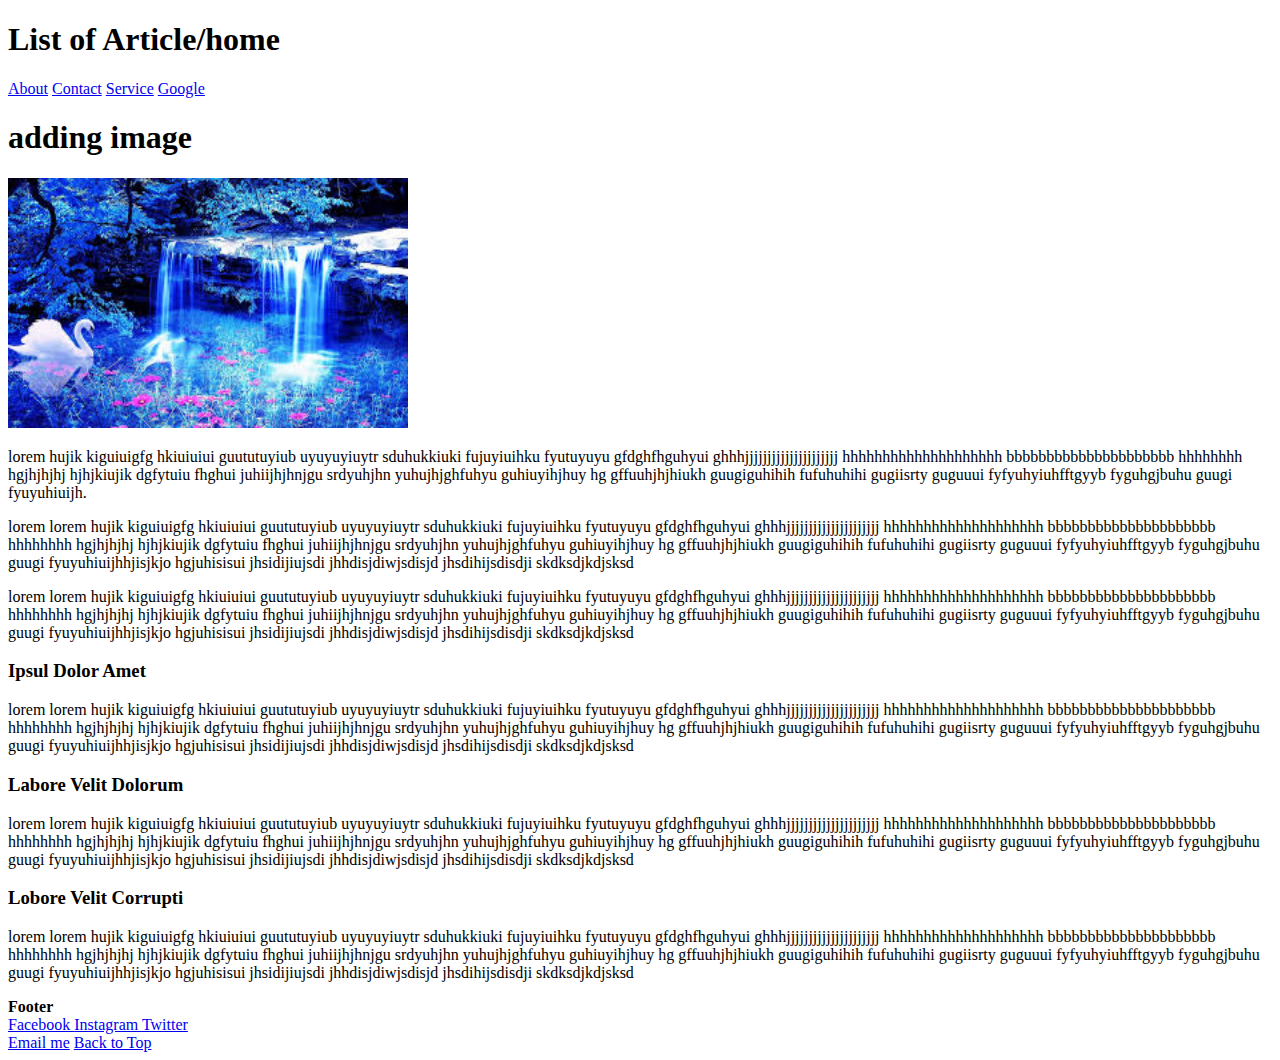
==== index.html @ 8dfc5de4 "assignment-1-html" ====
<!DOCTYPE html>
<html lang="en">
<head>
<meta charset="UTF-8" />
<title>Simple Blog Template</title>
</head>
<body>
<h1>List of Article/home</h1>
<div>
<a href="About.html">About</a>
<a href="Contact.html">Contact</a>
<a href="sevice.html">Service</a>
<a href="https://www.google.co.in/" target="-blank">Google</a>
</div>
</header>
<main>
<section>
<article>
<h1>adding image</h1>
<img src="images.jpeg" alt="waterfall in the back ground" width="400" height="250" />
<p>
    lorem hujik kiguiuigfg hkiuiuiui guututuyiub  uyuyuyiuytr sduhukkiuki fujuyiuihku fyutuyuyu 
    gfdghfhguhyui ghhhjjjjjjjjjjjjjjjjjjjjj hhhhhhhhhhhhhhhhhhhh bbbbbbbbbbbbbbbbbbbbb hhhhhhhh
    hgjhjhjhj hjhjkiujik dgfytuiu fhghui juhiijhjhnjgu srdyuhjhn yuhujhjghfuhyu guhiuyihjhuy hg
    gffuuhjhjhiukh guugiguhihih fufuhuhihi gugiisrty guguuui fyfyuhyiuhfftgyyb fyguhgjbuhu guugi
    fyuyuhiuijh.
</p>
<p>
    lorem lorem hujik kiguiuigfg hkiuiuiui guututuyiub  uyuyuyiuytr sduhukkiuki fujuyiuihku fyutuyuyu 
    gfdghfhguhyui ghhhjjjjjjjjjjjjjjjjjjjjj hhhhhhhhhhhhhhhhhhhh bbbbbbbbbbbbbbbbbbbbb hhhhhhhh
    hgjhjhjhj hjhjkiujik dgfytuiu fhghui juhiijhjhnjgu srdyuhjhn yuhujhjghfuhyu guhiuyihjhuy hg
    gffuuhjhjhiukh guugiguhihih fufuhuhihi gugiisrty guguuui fyfyuhyiuhfftgyyb fyguhgjbuhu guugi
    fyuyuhiuijhhjisjkjo hgjuhisisui jhsidijiujsdi jhhdisjdiwjsdisjd jhsdihijsdisdji skdksdjkdjsksd
</p>
<p>
    lorem lorem hujik kiguiuigfg hkiuiuiui guututuyiub  uyuyuyiuytr sduhukkiuki fujuyiuihku fyutuyuyu 
    gfdghfhguhyui ghhhjjjjjjjjjjjjjjjjjjjjj hhhhhhhhhhhhhhhhhhhh bbbbbbbbbbbbbbbbbbbbb hhhhhhhh
    hgjhjhjhj hjhjkiujik dgfytuiu fhghui juhiijhjhnjgu srdyuhjhn yuhujhjghfuhyu guhiuyihjhuy hg
    gffuuhjhjhiukh guugiguhihih fufuhuhihi gugiisrty guguuui fyfyuhyiuhfftgyyb fyguhgjbuhu guugi
    fyuyuhiuijhhjisjkjo hgjuhisisui jhsidijiujsdi jhhdisjdiwjsdisjd jhsdihijsdisdji skdksdjkdjsksd
</p>
<h3>Ipsul Dolor Amet</h3>
<p>
    lorem lorem hujik kiguiuigfg hkiuiuiui guututuyiub  uyuyuyiuytr sduhukkiuki fujuyiuihku fyutuyuyu 
    gfdghfhguhyui ghhhjjjjjjjjjjjjjjjjjjjjj hhhhhhhhhhhhhhhhhhhh bbbbbbbbbbbbbbbbbbbbb hhhhhhhh
    hgjhjhjhj hjhjkiujik dgfytuiu fhghui juhiijhjhnjgu srdyuhjhn yuhujhjghfuhyu guhiuyihjhuy hg
    gffuuhjhjhiukh guugiguhihih fufuhuhihi gugiisrty guguuui fyfyuhyiuhfftgyyb fyguhgjbuhu guugi
    fyuyuhiuijhhjisjkjo hgjuhisisui jhsidijiujsdi jhhdisjdiwjsdisjd jhsdihijsdisdji skdksdjkdjsksd
    </p>

    <h3>Labore Velit Dolorum</h3>
    <p>
        lorem lorem hujik kiguiuigfg hkiuiuiui guututuyiub  uyuyuyiuytr sduhukkiuki fujuyiuihku fyutuyuyu 
        gfdghfhguhyui ghhhjjjjjjjjjjjjjjjjjjjjj hhhhhhhhhhhhhhhhhhhh bbbbbbbbbbbbbbbbbbbbb hhhhhhhh
        hgjhjhjhj hjhjkiujik dgfytuiu fhghui juhiijhjhnjgu srdyuhjhn yuhujhjghfuhyu guhiuyihjhuy hg
        gffuuhjhjhiukh guugiguhihih fufuhuhihi gugiisrty guguuui fyfyuhyiuhfftgyyb fyguhgjbuhu guugi
        fyuyuhiuijhhjisjkjo hgjuhisisui jhsidijiujsdi jhhdisjdiwjsdisjd jhsdihijsdisdji skdksdjkdjsksd    

    </p>
    <h3>Lobore Velit Corrupti</h3>
    <p>
        lorem lorem hujik kiguiuigfg hkiuiuiui guututuyiub  uyuyuyiuytr sduhukkiuki fujuyiuihku fyutuyuyu 
        gfdghfhguhyui ghhhjjjjjjjjjjjjjjjjjjjjj hhhhhhhhhhhhhhhhhhhh bbbbbbbbbbbbbbbbbbbbb hhhhhhhh
        hgjhjhjhj hjhjkiujik dgfytuiu fhghui juhiijhjhnjgu srdyuhjhn yuhujhjghfuhyu guhiuyihjhuy hg
        gffuuhjhjhiukh guugiguhihih fufuhuhihi gugiisrty guguuui fyfyuhyiuhfftgyyb fyguhgjbuhu guugi
        fyuyuhiuijhhjisjkjo hgjuhisisui jhsidijiujsdi jhhdisjdiwjsdisjd jhsdihijsdisdji skdksdjkdjsksd
    </p>
</section>
</main>
<footer>
    <b>Footer</b>
    <div>
       <a href="https://www.facebook.com/seerat bhatia">Facebook
       <a href="#">Instagram
      <a href="https://twitter.com/bseerat9047">Twitter
   </div>
   <a href="mailto:b.seerat@gmail.com?subject=Reaching%20Out&body=How%20are%20you?">Email me</a>
   <a href="#Top"> Back to Top</a>
   <body id="Top">
</footer>
</body>
</html>
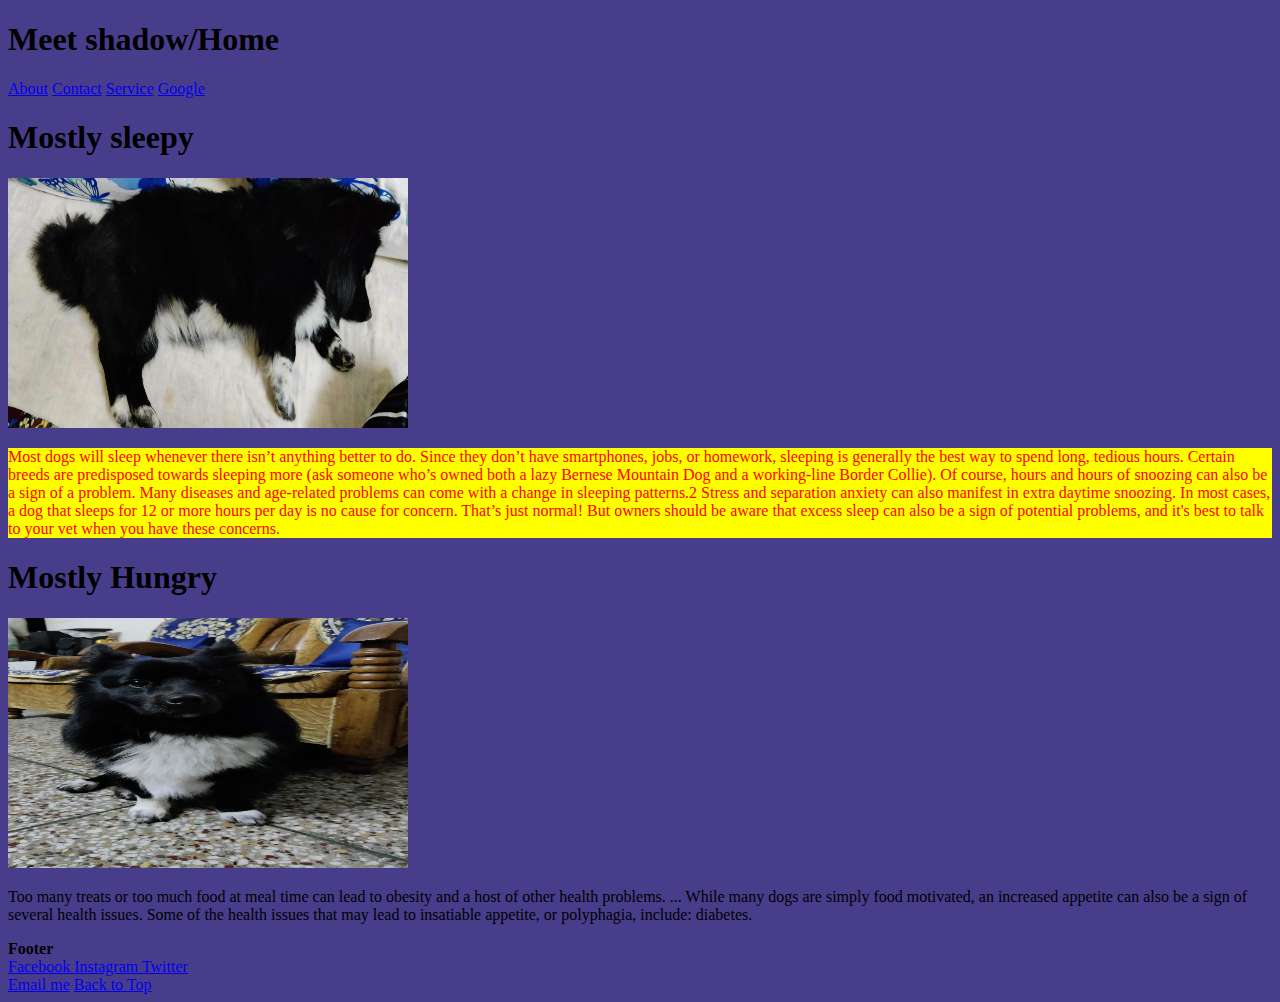
==== commit 07c7bd7e: "assignment-2-html" ====
--- a/index.html
+++ b/index.html
@@ -2,69 +2,46 @@
 <html lang="en">
 <head>
 <meta charset="UTF-8" />
-<title>Simple Blog Template</title>
+<title>introduction to my dog</title>
+<link rel="stylesheet" href="style.css">
 </head>
-<body>
-<h1>List of Article/home</h1>
+<body class="index">
+<h1>Meet shadow/Home</h1>
 <div>
 <a href="About.html">About</a>
 <a href="Contact.html">Contact</a>
-<a href="sevice.html">Service</a>
+<a href="Service.html">Service</a>
 <a href="https://www.google.co.in/" target="-blank">Google</a>
 </div>
 </header>
 <main>
 <section>
 <article>
-<h1>adding image</h1>
-<img src="images.jpeg" alt="waterfall in the back ground" width="400" height="250" />
+<h1>Mostly sleepy</h1>
+<img src="IMG_20210702_225307.jpg" alt="always find his place to sleep" width="400" height="250" />
+<p class="ptt">
+Most dogs will sleep whenever there isn’t anything better to do. Since they don’t have smartphones,
+ jobs, or homework, sleeping is generally the best way to spend long, tedious hours. 
+ Certain breeds are predisposed towards sleeping more (ask someone who’s owned both a lazy Bernese Mountain Dog and a working-line Border Collie).
+
+ Of course, hours and hours of snoozing can also be a sign of a problem. Many diseases and age-related problems can come with a change in sleeping patterns.2 Stress and separation anxiety can also manifest in extra daytime snoozing.
+ 
+ In most cases, a dog that sleeps for 12 or more hours per day is no cause for concern. 
+ That’s just normal! But owners should be aware that excess sleep can also be a sign of potential problems,
+  and it's best to talk to your vet when you have these concerns. 
+</p>
+</article>
+<article>
+<h1>Mostly Hungry</h1>
+<img src="IMG_20201107_211429__01.jpg" alt="always ask for food" width="400" height="250" />
 <p>
-    lorem hujik kiguiuigfg hkiuiuiui guututuyiub  uyuyuyiuytr sduhukkiuki fujuyiuihku fyutuyuyu 
-    gfdghfhguhyui ghhhjjjjjjjjjjjjjjjjjjjjj hhhhhhhhhhhhhhhhhhhh bbbbbbbbbbbbbbbbbbbbb hhhhhhhh
-    hgjhjhjhj hjhjkiujik dgfytuiu fhghui juhiijhjhnjgu srdyuhjhn yuhujhjghfuhyu guhiuyihjhuy hg
-    gffuuhjhjhiukh guugiguhihih fufuhuhihi gugiisrty guguuui fyfyuhyiuhfftgyyb fyguhgjbuhu guugi
-    fyuyuhiuijh.
-</p>
-<p>
-    lorem lorem hujik kiguiuigfg hkiuiuiui guututuyiub  uyuyuyiuytr sduhukkiuki fujuyiuihku fyutuyuyu 
-    gfdghfhguhyui ghhhjjjjjjjjjjjjjjjjjjjjj hhhhhhhhhhhhhhhhhhhh bbbbbbbbbbbbbbbbbbbbb hhhhhhhh
-    hgjhjhjhj hjhjkiujik dgfytuiu fhghui juhiijhjhnjgu srdyuhjhn yuhujhjghfuhyu guhiuyihjhuy hg
-    gffuuhjhjhiukh guugiguhihih fufuhuhihi gugiisrty guguuui fyfyuhyiuhfftgyyb fyguhgjbuhu guugi
-    fyuyuhiuijhhjisjkjo hgjuhisisui jhsidijiujsdi jhhdisjdiwjsdisjd jhsdihijsdisdji skdksdjkdjsksd
-</p>
-<p>
-    lorem lorem hujik kiguiuigfg hkiuiuiui guututuyiub  uyuyuyiuytr sduhukkiuki fujuyiuihku fyutuyuyu 
-    gfdghfhguhyui ghhhjjjjjjjjjjjjjjjjjjjjj hhhhhhhhhhhhhhhhhhhh bbbbbbbbbbbbbbbbbbbbb hhhhhhhh
-    hgjhjhjhj hjhjkiujik dgfytuiu fhghui juhiijhjhnjgu srdyuhjhn yuhujhjghfuhyu guhiuyihjhuy hg
-    gffuuhjhjhiukh guugiguhihih fufuhuhihi gugiisrty guguuui fyfyuhyiuhfftgyyb fyguhgjbuhu guugi
-    fyuyuhiuijhhjisjkjo hgjuhisisui jhsidijiujsdi jhhdisjdiwjsdisjd jhsdihijsdisdji skdksdjkdjsksd
-</p>
-<h3>Ipsul Dolor Amet</h3>
-<p>
-    lorem lorem hujik kiguiuigfg hkiuiuiui guututuyiub  uyuyuyiuytr sduhukkiuki fujuyiuihku fyutuyuyu 
-    gfdghfhguhyui ghhhjjjjjjjjjjjjjjjjjjjjj hhhhhhhhhhhhhhhhhhhh bbbbbbbbbbbbbbbbbbbbb hhhhhhhh
-    hgjhjhjhj hjhjkiujik dgfytuiu fhghui juhiijhjhnjgu srdyuhjhn yuhujhjghfuhyu guhiuyihjhuy hg
-    gffuuhjhjhiukh guugiguhihih fufuhuhihi gugiisrty guguuui fyfyuhyiuhfftgyyb fyguhgjbuhu guugi
-    fyuyuhiuijhhjisjkjo hgjuhisisui jhsidijiujsdi jhhdisjdiwjsdisjd jhsdihijsdisdji skdksdjkdjsksd
-    </p>
+Too many treats or too much food at meal time can lead to obesity and a host of other health problems.
+ ... While many dogs are simply food motivated, an increased appetite can also be a sign of several 
+ health issues. Some of the health issues that may lead to insatiable appetite, or polyphagia, include:
+  diabetes.
+  </p>
+  </article>
 
-    <h3>Labore Velit Dolorum</h3>
-    <p>
-        lorem lorem hujik kiguiuigfg hkiuiuiui guututuyiub  uyuyuyiuytr sduhukkiuki fujuyiuihku fyutuyuyu 
-        gfdghfhguhyui ghhhjjjjjjjjjjjjjjjjjjjjj hhhhhhhhhhhhhhhhhhhh bbbbbbbbbbbbbbbbbbbbb hhhhhhhh
-        hgjhjhjhj hjhjkiujik dgfytuiu fhghui juhiijhjhnjgu srdyuhjhn yuhujhjghfuhyu guhiuyihjhuy hg
-        gffuuhjhjhiukh guugiguhihih fufuhuhihi gugiisrty guguuui fyfyuhyiuhfftgyyb fyguhgjbuhu guugi
-        fyuyuhiuijhhjisjkjo hgjuhisisui jhsidijiujsdi jhhdisjdiwjsdisjd jhsdihijsdisdji skdksdjkdjsksd    
-
-    </p>
-    <h3>Lobore Velit Corrupti</h3>
-    <p>
-        lorem lorem hujik kiguiuigfg hkiuiuiui guututuyiub  uyuyuyiuytr sduhukkiuki fujuyiuihku fyutuyuyu 
-        gfdghfhguhyui ghhhjjjjjjjjjjjjjjjjjjjjj hhhhhhhhhhhhhhhhhhhh bbbbbbbbbbbbbbbbbbbbb hhhhhhhh
-        hgjhjhjhj hjhjkiujik dgfytuiu fhghui juhiijhjhnjgu srdyuhjhn yuhujhjghfuhyu guhiuyihjhuy hg
-        gffuuhjhjhiukh guugiguhihih fufuhuhihi gugiisrty guguuui fyfyuhyiuhfftgyyb fyguhgjbuhu guugi
-        fyuyuhiuijhhjisjkjo hgjuhisisui jhsidijiujsdi jhhdisjdiwjsdisjd jhsdihijsdisdji skdksdjkdjsksd
-    </p>
 </section>
 </main>
 <footer>
--- a/style.css
+++ b/style.css
@@ -0,0 +1,16 @@
+.body{
+    background-color: aqua;
+}
+.about{
+    background-color: coral;
+}
+.service{
+    background-color: dimgrey;
+}
+.index{
+    background-color: darkslateblue;
+}
+.ptt{
+    background-color: yellow;
+    color: red;
+}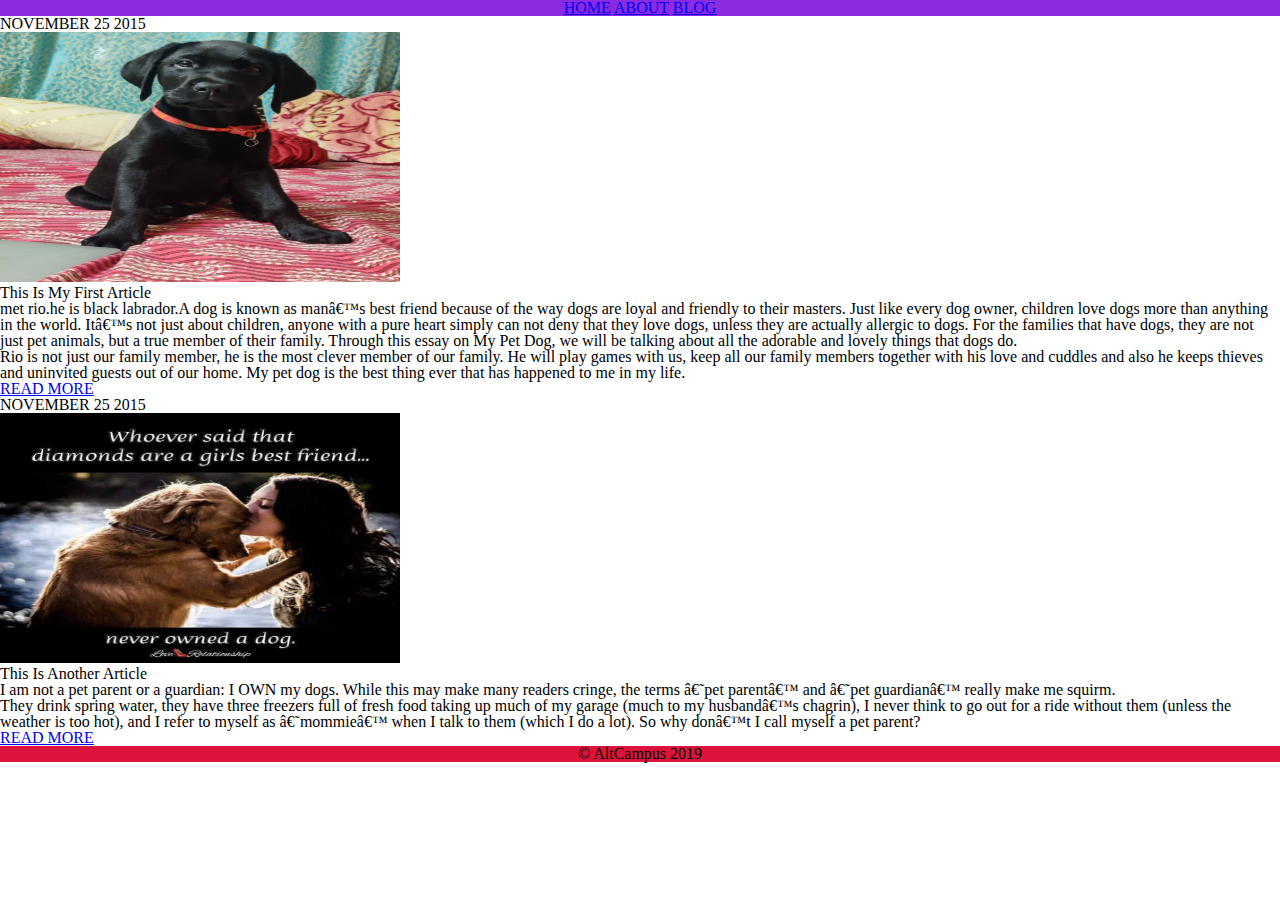
==== commit 8dda4258: "assignment 3" ====
--- a/index.html
+++ b/index.html
@@ -1,59 +1,76 @@
 <!DOCTYPE html>
 <html lang="en">
 <head>
-<meta charset="UTF-8" />
-<title>introduction to my dog</title>
+<meta charset="UTF=8" />
+<title>blog page</title>
 <link rel="stylesheet" href="style.css">
 </head>
-<body class="index">
-<h1>Meet shadow/Home</h1>
+<body>
+<header>
 <div>
-<a href="About.html">About</a>
-<a href="Contact.html">Contact</a>
-<a href="Service.html">Service</a>
-<a href="https://www.google.co.in/" target="-blank">Google</a>
+<a href="index.html">HOME</a>
+<a href="about.html">ABOUT</a>
+<a href="blog.html">BLOG</a>
 </div>
 </header>
-<main>
-<section>
-<article>
-<h1>Mostly sleepy</h1>
-<img src="IMG_20210702_225307.jpg" alt="always find his place to sleep" width="400" height="250" />
-<p class="ptt">
-Most dogs will sleep whenever there isn’t anything better to do. Since they don’t have smartphones,
- jobs, or homework, sleeping is generally the best way to spend long, tedious hours. 
- Certain breeds are predisposed towards sleeping more (ask someone who’s owned both a lazy Bernese Mountain Dog and a working-line Border Collie).
+<div>
+<p>NOVEMBER 25 2015</p>
+</div>
+<div>
+<img src="IMG-20210710-WA0005.jpg" alt="dog sitting on bed" width="400" height="250">
 
- Of course, hours and hours of snoozing can also be a sign of a problem. Many diseases and age-related problems can come with a change in sleeping patterns.2 Stress and separation anxiety can also manifest in extra daytime snoozing.
- 
- In most cases, a dog that sleeps for 12 or more hours per day is no cause for concern. 
- That’s just normal! But owners should be aware that excess sleep can also be a sign of potential problems,
-  and it's best to talk to your vet when you have these concerns. 
+</div>
+<div>
+<h1>This Is My First Article</h1>
+</div>
+<p>
+met rio.he is black labrador.A dog is known as man’s best friend because
+of the way dogs are loyal and friendly to their masters. Just like every
+dog owner, children love dogs more than anything in the world. It’s not 
+just about children, anyone with a pure heart simply can not deny that
+they love dogs, unless they are actually allergic to dogs. For the
+families that have dogs, they are not just pet animals, but a true
+member of their family. Through this essay on My Pet Dog, we will be
+talking about all the adorable and lovely things that dogs do.
 </p>
-</article>
-<article>
-<h1>Mostly Hungry</h1>
-<img src="IMG_20201107_211429__01.jpg" alt="always ask for food" width="400" height="250" />
 <p>
-Too many treats or too much food at meal time can lead to obesity and a host of other health problems.
- ... While many dogs are simply food motivated, an increased appetite can also be a sign of several 
- health issues. Some of the health issues that may lead to insatiable appetite, or polyphagia, include:
-  diabetes.
-  </p>
-  </article>
-
-</section>
-</main>
+Rio is not just our family member, he is the most clever member of our
+family. He will play games with us, keep all our family members together
+with his love and cuddles and also he keeps thieves and uninvited guests
+out of our home. My pet dog is the best thing ever that has happened to 
+me in my life.
+</p>
+<div>
+<a href="read.html">READ MORE</a>
+</div>
+<div>
+<P>NOVEMBER 25 2015</P>
+</div>
+<div>
+<img src="FB_IMG_1632113286483.jpg" alt="greatful" width="400" height="250">
+</div>
+<div>
+<h1>This Is Another Article</h1>
+</div>
+<div>
+<p>
+I am not a pet parent or a guardian: I OWN my dogs.
+While this may make many readers cringe, the terms 
+‘pet parent’ and ‘pet guardian’ really make me squirm.
+</p>
+<p>
+They drink spring water, they have three freezers full of fresh food taking 
+up much of my garage (much to my husband’s chagrin), I never think to go 
+out for  a ride without them (unless the weather is too hot), and I refer 
+to myself as ‘mommie’ when I talk to them (which I do a lot).  So why 
+don’t I call myself a pet parent?
+</p>
+</div>
+<div>
+<a href="read.html">READ MORE</a>
+</div>
 <footer>
-    <b>Footer</b>
-    <div>
-       <a href="https://www.facebook.com/seerat bhatia">Facebook
-       <a href="#">Instagram
-      <a href="https://twitter.com/bseerat9047">Twitter
-   </div>
-   <a href="mailto:b.seerat@gmail.com?subject=Reaching%20Out&body=How%20are%20you?">Email me</a>
-   <a href="#Top"> Back to Top</a>
-   <body id="Top">
+&COPY; AltCampus 2019
 </footer>
 </body>
 </html>--- a/style.css
+++ b/style.css
@@ -1,16 +1,56 @@
-.body{
-    background-color: aqua;
+/* http://meyerweb.com/eric/tools/css/reset/ 
+   v2.0 | 20110126
+   License: none (public domain)
+*/
+
+html, body, div, span, applet, object, iframe,
+h1, h2, h3, h4, h5, h6, p, blockquote, pre,
+a, abbr, acronym, address, big, cite, code,
+del, dfn, em, img, ins, kbd, q, s, samp,
+small, strike, strong, sub, sup, tt, var,
+b, u, i, center,
+dl, dt, dd, ol, ul, li,
+fieldset, form, label, legend,
+table, caption, tbody, tfoot, thead, tr, th, td,
+article, aside, canvas, details, embed, 
+figure, figcaption, footer, header, hgroup, 
+menu, nav, output, ruby, section, summary,
+time, mark, audio, video {
+	margin: 0;
+	padding: 0;
+	border: 0;
+	font-size: 100%;
+	font: inherit;
+	vertical-align: baseline;
 }
-.about{
-    background-color: coral;
+/* HTML5 display-role reset for older browsers */
+article, aside, details, figcaption, figure, 
+footer, header, hgroup, menu, nav, section {
+	display: block;
 }
-.service{
-    background-color: dimgrey;
+body {
+	line-height: 1;
 }
-.index{
-    background-color: darkslateblue;
+ol, ul {
+	list-style: none;
 }
-.ptt{
-    background-color: yellow;
-    color: red;
-}+blockquote, q {
+	quotes: none;
+}
+blockquote:before, blockquote:after,
+q:before, q:after {
+	content: '';
+	content: none;
+}
+table {
+	border-collapse: collapse;
+	border-spacing: 0;
+}
+header{
+    text-align: center;
+    background-color: blueviolet;
+}
+footer{
+    text-align: center;
+    background-color: crimson;
+}
